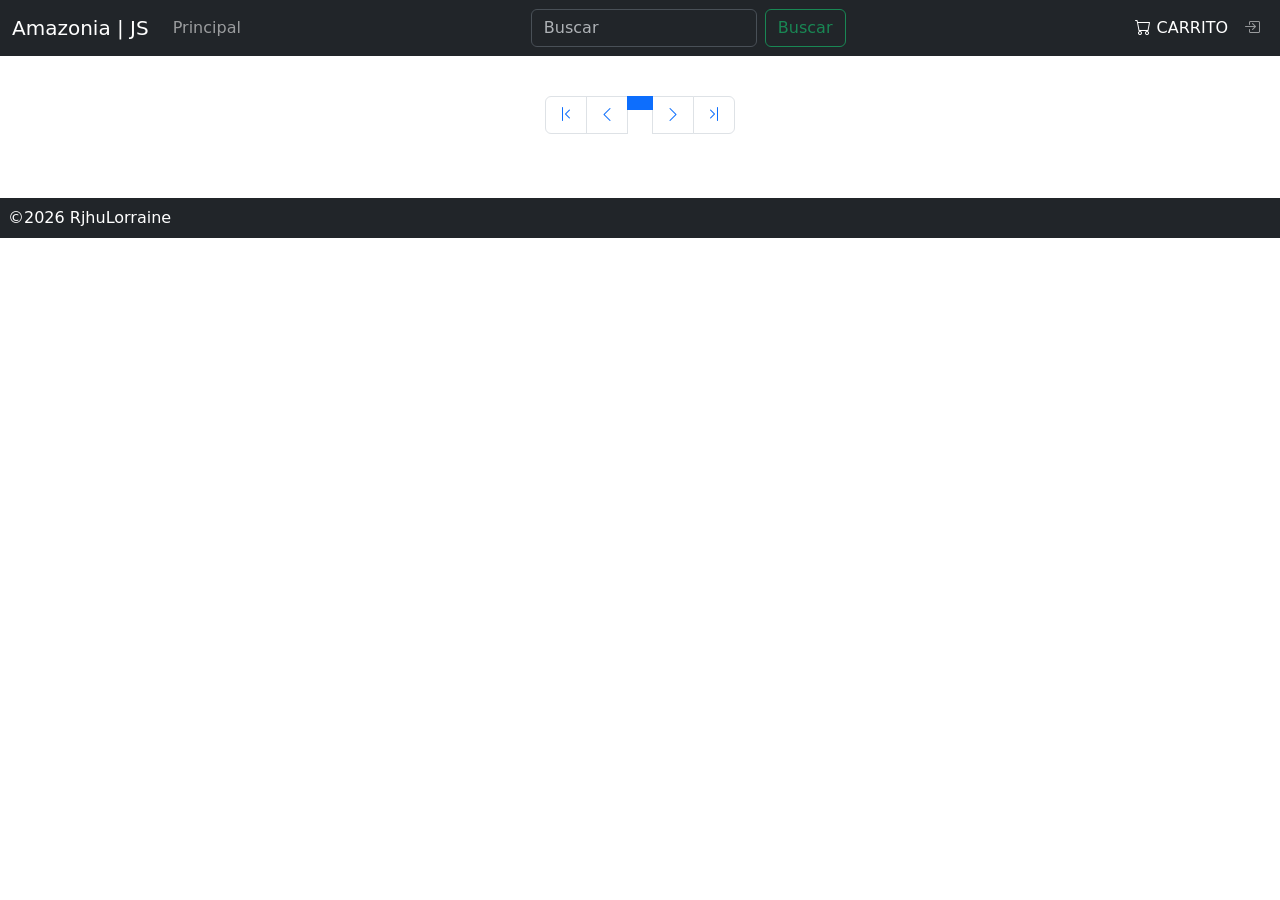
==== amazonia/src/main/webapp/index.html @ 2f74e15d "Refactorización window.addEventListener" ====
<!DOCTYPE html>
<html>
<head>
<meta charset="UTF-8">
<title>Amazonia | Tienda Online</title>
<meta name="viewport" content="width=device-width, initial-scale=1">
<link href="css/index.css" rel="stylesheet">
<link
	href="https://cdn.jsdelivr.net/npm/bootstrap@5.3.8/dist/css/bootstrap.min.css"
	rel="stylesheet">
<link rel="stylesheet"
	href="https://cdn.jsdelivr.net/npm/bootstrap-icons@1.13.1/font/bootstrap-icons.min.css">

<link rel="icon" href="fotos/cart.svg">
<script type="module" src="js/index.js"></script>
</head>
<body class="h-100 d-flex flex-column">
	<nav class="navbar navbar-expand-lg bg-dark sticky-top"
		data-bs-theme="dark">
		<div class="container-fluid">
			<a class="navbar-brand" href="#">Amazonia | JS</a>
			<button class="navbar-toggler" type="button"
				data-bs-toggle="collapse" data-bs-target="#navbarSupportedContent"
				aria-controls="navbarSupportedContent" aria-expanded="false"
				aria-label="Toggle navigation">
				<span class="navbar-toggler-icon"></span>
			</button>
			<div class="collapse navbar-collapse" id="navbarSupportedContent">
				<ul class="navbar-nav me-auto mb-2 mb-lg-0">
					<li class="nav-item"><a class="nav-link"
						href="#">Principal</a></li>
				</ul>
				<form id="buscar-texto" class="d-flex" role="search">
					<input name="texto" class="form-control me-2" type="search"
						placeholder="Buscar" aria-label="Search" value="" />
					<button class="btn btn-outline-success" type="submit">Buscar</button>
				</form>
				<ul class="navbar-nav ms-auto mb-2 mb-lg-0">
					<li class="nav-item"><a class="nav-link active" href="carrito"><i
							class="bi bi-cart"></i>&nbsp;CARRITO</a></li>

					<li class="nav-item administrador"><a class="nav-link active"
						href="admin/listado">Administración</a></li>
					<li class="nav-item autenticado"><a class="nav-link"
						href="usuario"><i class="bi bi-person-fill"></i>&nbsp;
							${usuario.nombre}&nbsp;${usuario.rol}</a></li>
					<li class="nav-item autenticado"><a class="nav-link"
						href="logout"><i class="bi bi-box-arrow-right"></i></a></li>

					<li class="nav-item"><a class="nav-link" href="login"><i
							class="bi bi-box-arrow-in-right"></i></a></li>
				</ul>
			</div>
		</div>
	</nav>

	<div id="alerta" class="alert alert-info alert-dismissible fade show"
		role="alert">
		${alerta.mensaje}
		<button type="button" class="btn-close" data-bs-dismiss="alert"
			aria-label="Close"></button>
	</div>
	<main class='container my-5'>
		<section id="listado">
			<div class="row row-cols-1 row-cols-md-3 g-4"></div>

			<nav class="mt-3" aria-label="Page navigation">
				<ul class="pagination justify-content-center">
					<!-- Ir al Inicio-->
					<li id="p-inicio" class="page-item"><a class="page-link"
						href="#" aria-label="Previous"> <i
							class="bi bi-chevron-bar-left"></i>
					</a></li>

					<!-- Anterior -->
					<li id="p-anterior" class="page-item"><a class="page-link"
						href="#" aria-label="Anterior"> <i class="bi bi-chevron-left"></i>
					</a></li>

					<li id="p-numero" class="page-item active"><a
						class="page-link" href="#"></a></li>

					<!-- Siguiente -->
					<li id="p-siguiente" class="page-item"><a class="page-link"
						href="#" aria-label="Next"> <i class="bi bi-chevron-right"></i>
					</a></li>

					<!-- Ir al final-->
					<li id="p-fin" class="page-item"><a class="page-link" href="#"
						aria-label="Último"> <i class="bi bi-chevron-bar-right"></i>
					</a></li>
				</ul>
			</nav>
		</section>
		
		<section id="detalle">
			<div class="card mb-3">
				<div class="row g-0">
					<div class="col-md-4">
						<img src=""
							class="img-fluid rounded-start" alt="...">
					</div>
					<div class="col-md-8">
						<div class="card-body">
							<h5 class="card-title"></h5>
							<p class="card-text"></p>
							<p class="card-text">
								<small class="text-body-secondary"> </small>
							</p>

							<form class="d-flex" action="carrito/anadir">
								<input type="hidden" name="id" value="">
								<button class="me-3 btn btn-primary" type="submit">Añadir
									a carrito</button>

								<span class="input-group" style="width: auto">
									<button id="menos" class="btn btn-outline-secondary"
										type="button">
										<i class="bi bi-dash"></i>
									</button> <input id="cantidad" name="cantidad" type="text" pattern="\d+"
									class="form-control text-center" style="max-width: 3rem"
									value="1">
									<button id="mas" class="btn btn-outline-secondary"
										type="button">
										<i class="bi bi-plus-lg"></i>
									</button>
								</span>
							</form>

						</div>
					</div>
				</div>
			</div>

		</section>
	</main>

	<footer class="p-2 text-bg-dark mt-auto"> &copy;2026
		RjhuLorraine </footer>

	<script src="js/bootstrap.bundle.min.js"></script>
</body>
</html>
---- amazonia/src/main/webapp/css/index.css ----
@charset "UTF-8";

.autenticado, .administrador {
	display: none;	
}
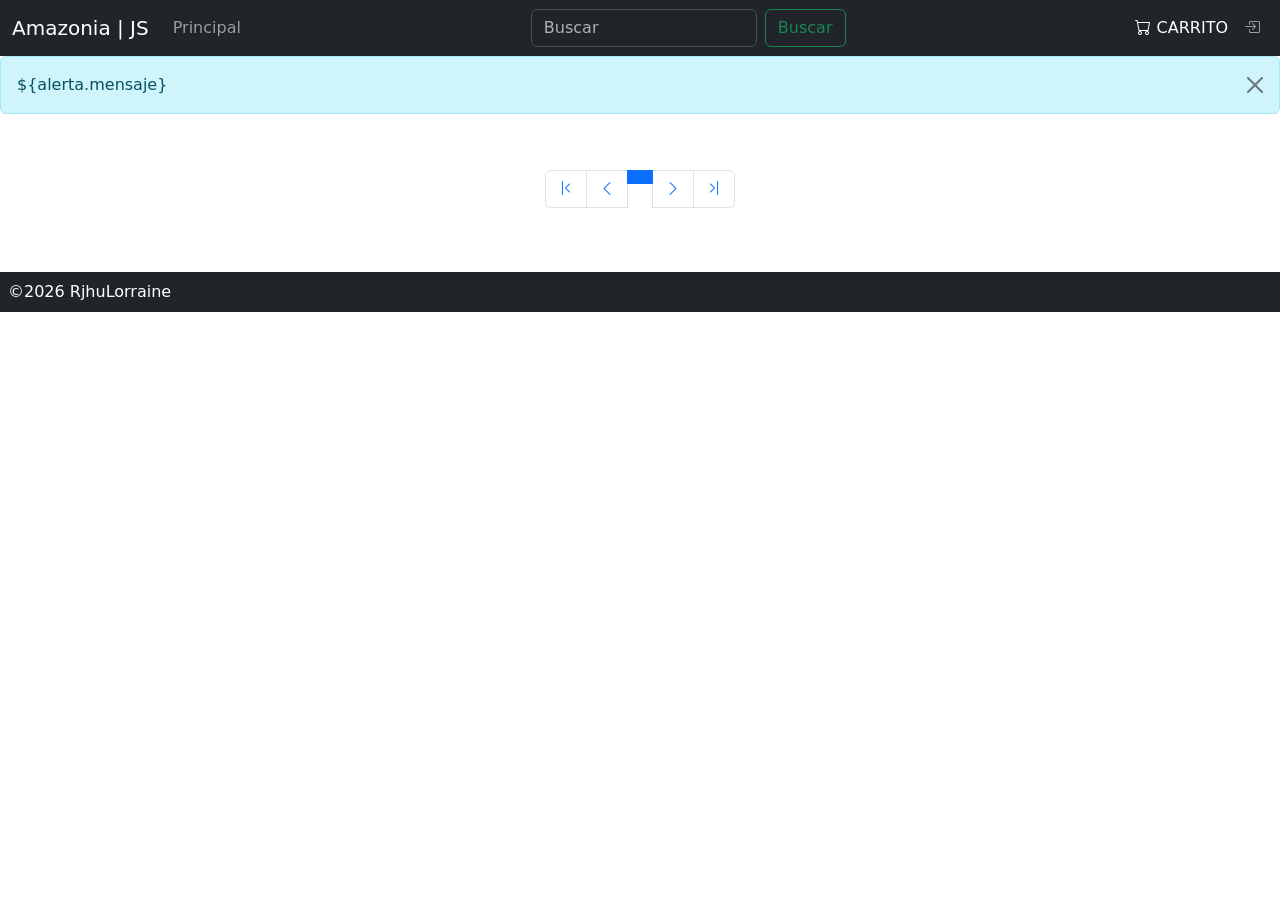
==== commit d7747c15: "Vaciar carrito" ====
--- a/amazonia/src/main/webapp/index.html
+++ b/amazonia/src/main/webapp/index.html
@@ -27,8 +27,7 @@
 			</button>
 			<div class="collapse navbar-collapse" id="navbarSupportedContent">
 				<ul class="navbar-nav me-auto mb-2 mb-lg-0">
-					<li class="nav-item"><a class="nav-link"
-						href="#">Principal</a></li>
+					<li class="nav-item"><a class="nav-link" href="#">Principal</a></li>
 				</ul>
 				<form id="buscar-texto" class="d-flex" role="search">
 					<input name="texto" class="form-control me-2" type="search"
@@ -36,7 +35,7 @@
 					<button class="btn btn-outline-success" type="submit">Buscar</button>
 				</form>
 				<ul class="navbar-nav ms-auto mb-2 mb-lg-0">
-					<li class="nav-item"><a class="nav-link active" href="carrito"><i
+					<li class="nav-item"><a id="ver-carrito" class="nav-link active" href="#"><i
 							class="bi bi-cart"></i>&nbsp;CARRITO</a></li>
 
 					<li class="nav-item administrador"><a class="nav-link active"
@@ -92,13 +91,12 @@
 				</ul>
 			</nav>
 		</section>
-		
+
 		<section id="detalle">
 			<div class="card mb-3">
 				<div class="row g-0">
 					<div class="col-md-4">
-						<img src=""
-							class="img-fluid rounded-start" alt="...">
+						<img src="" class="img-fluid rounded-start" alt="...">
 					</div>
 					<div class="col-md-8">
 						<div class="card-body">
@@ -108,7 +106,7 @@
 								<small class="text-body-secondary"> </small>
 							</p>
 
-							<form class="d-flex" action="carrito/anadir">
+							<form id="anadir-carrito" class="d-flex">
 								<input type="hidden" name="id" value="">
 								<button class="me-3 btn btn-primary" type="submit">Añadir
 									a carrito</button>
@@ -131,8 +129,68 @@
 					</div>
 				</div>
 			</div>
-
 		</section>
+
+		<section id="carrito">
+			<h2>
+				<i class="bi bi-cart"></i>
+			</h2>
+
+			<div class="table-responsive">
+				<table class="table table-hover table-striped table-bordered">
+					<caption>Carrito</caption>
+
+					<thead class="table-secondary">
+						<tr>
+							<th></th>
+							<th>Nombre</th>
+							<th class="text-end">Precio</th>
+							<th class="text-center">Cantidad</th>
+							<th class="text-end d-none d-md-table-cell">Subtotal</th>
+							<th class="text-end d-none d-md-table-cell">IVA</th>
+							<th class="text-end">Total</th>
+						</tr>
+					</thead>
+
+					<tbody>
+								
+					</tbody>
+
+					<tfoot class="table-secondary">
+						<tr>
+							<td colspan="3"></td>
+							<td class="d-none d-md-table-cell"></td>
+							<td class="d-none d-md-table-cell"></td>
+							<td class="text-end">SubTotal</td>
+							<td class="text-end"></td>
+						</tr>
+						<tr>
+							<td colspan="3"></td>
+							<td class="d-none d-md-table-cell"></td>
+							<td class="d-none d-md-table-cell"></td>
+							<td class="text-end">IVA</td>
+							<td class="text-end"></td>
+						</tr>
+						<tr class="fw-bold">
+							<td colspan="3"></td>
+							<td class="d-none d-md-table-cell"></td>
+							<td class="d-none d-md-table-cell"></td>
+							<td class="text-end">Total</td>
+							<td class="text-end"></td>
+						</tr>
+						<tr class="fw-bold">
+							<td colspan="3"></td>
+							<td class="d-none d-md-table-cell"></td>
+							<td class="d-none d-md-table-cell"></td>
+							<td class="text-end"><button id="vaciar-carrito" class="btn btn-danger">Vacíar carrito</button></td>
+							<td class="text-end"><button id="tramitar-pedido" class="btn btn-primary">Tramitar pedido</button></td>
+						</tr>
+					</tfoot>
+
+				</table>
+			</div>
+		</section>
+		
 	</main>
 
 	<footer class="p-2 text-bg-dark mt-auto"> &copy;2026
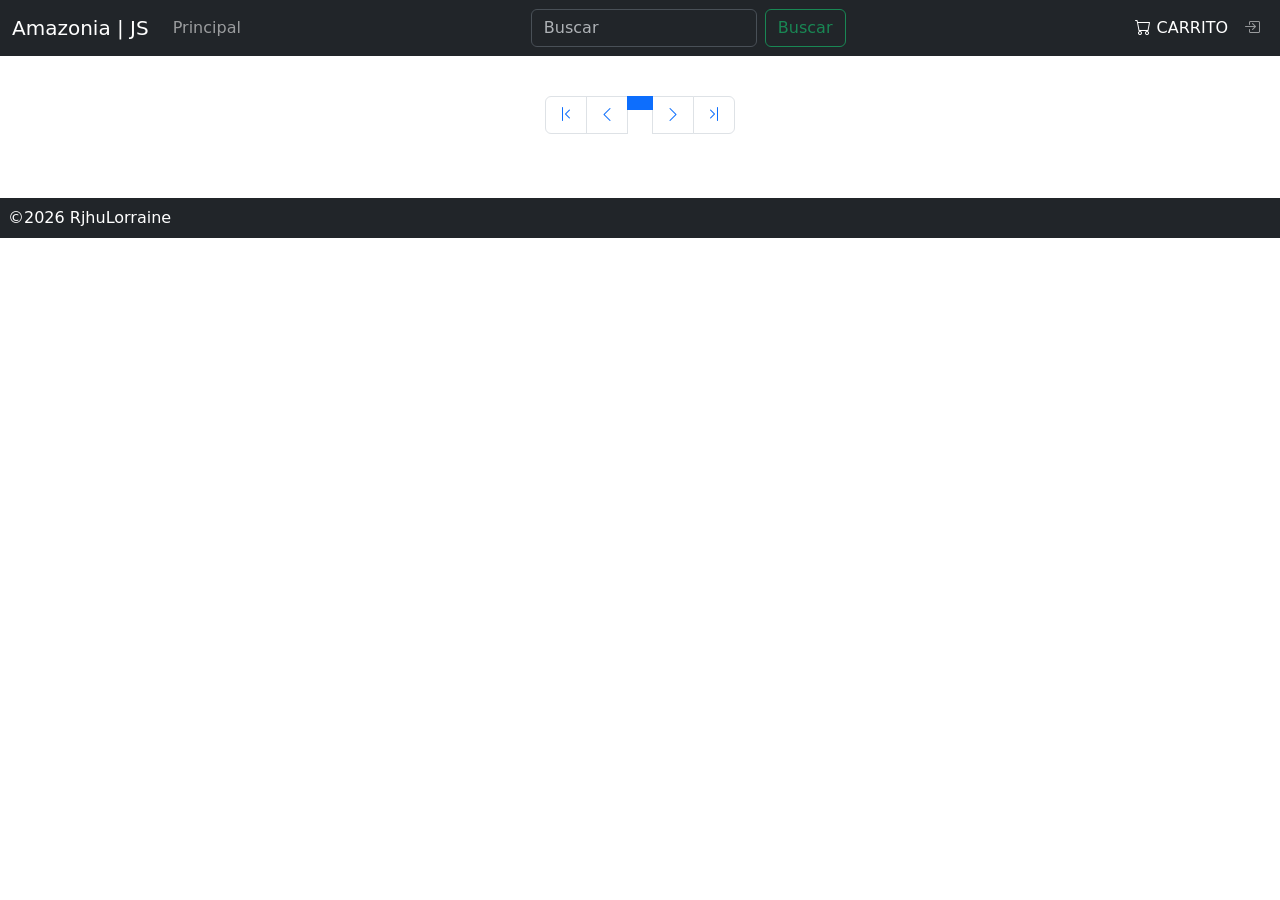
==== commit 06ab2ff8: "Quitamos los restos de basura del index.html" ====
--- a/amazonia/src/main/webapp/index.html
+++ b/amazonia/src/main/webapp/index.html
@@ -35,8 +35,8 @@
 					<button class="btn btn-outline-success" type="submit">Buscar</button>
 				</form>
 				<ul class="navbar-nav ms-auto mb-2 mb-lg-0">
-					<li class="nav-item"><a id="ver-carrito" class="nav-link active" href="#"><i
-							class="bi bi-cart"></i>&nbsp;CARRITO</a></li>
+					<li class="nav-item"><a id="ver-carrito"
+						class="nav-link active" href="#"><i class="bi bi-cart"></i>&nbsp;CARRITO</a></li>
 
 					<li class="nav-item administrador"><a class="nav-link active"
 						href="admin/listado">Administración</a></li>
@@ -153,7 +153,7 @@
 					</thead>
 
 					<tbody>
-								
+
 					</tbody>
 
 					<tfoot class="table-secondary">
@@ -182,15 +182,108 @@
 							<td colspan="3"></td>
 							<td class="d-none d-md-table-cell"></td>
 							<td class="d-none d-md-table-cell"></td>
-							<td class="text-end"><button id="vaciar-carrito" class="btn btn-danger">Vacíar carrito</button></td>
-							<td class="text-end"><button id="tramitar-pedido" class="btn btn-primary">Tramitar pedido</button></td>
+							<td class="text-end"><button id="vaciar-carrito"
+									class="btn btn-danger">Vacíar carrito</button></td>
+							<td class="text-end"><button id="tramitar-pedido"
+									class="btn btn-primary">Tramitar pedido</button></td>
 						</tr>
 					</tfoot>
 
 				</table>
 			</div>
 		</section>
-		
+
+		<section id="factura">
+			<h2>
+				<i class="bi bi-receipt"> Factura</i>
+			</h2>
+
+			<div class="row row-cols-md-2 mb-5">
+				<div class="col">
+					<h3 class="col">Nº factura: <span id="factura-numero">${factura.numero}</span></h3>
+					<div class="card">
+						<div class="card-body">
+							<h5 class="card-title">Emisor</h5>
+							<h6 class="card-subtitle mb-2 text-body-secondary">Amazonia</h6>
+							<h6 class="card-subtitle mb-2 text-body-secondary">CIF:
+								B98745632</h6>
+							<p class="card-subtitle">C/Ubicacion n.25</p>
+							<p class="card-subtitle">C.P.: 48000</p>
+							<p class="card-subtitle">Bilbao</p>
+						</div>
+					</div>
+				</div>
+
+				<div class="col">
+					<h3 class="col">Fecha: <span id="factura-fecha">${factura.fecha}</span></h3>
+					<div class="card">
+						<div class="card-body">
+							<h5 class="card-title">Factura a</h5>
+							<h6 class="card-subtitle mb-2 text-body-secondary" id="factura-cliente-nombre">${factura.cliente.nombre}</h6>
+							<h6 class="card-subtitle mb-2 text-body-secondary">NIF:
+								<span id="factura-cliente-nif">${factura.cliente.nif}</span></h6>
+						</div>
+					</div>
+				</div>
+			</div>
+
+			<div class="table-responsive">
+				<div class="card">
+					<div class="card-body">
+						<table class="table table-borderless">
+							<thead>
+								<tr>
+									<th>Nombre</th>
+									<th class="text-end">Precio</th>
+									<th class="text-center">Cantidad</th>
+									<th class="text-end d-none d-md-table-cell">Subtotal</th>
+									<th class="text-end d-none d-md-table-cell">IVA</th>
+									<th class="text-end">Total</th>
+								</tr>
+							</thead>
+
+							<tbody id="factura-lineas">
+									<tr class="align-middle">
+										<td>${l.producto.nombre}</td>
+										<td class="text-end">${l.producto.precio}</td>
+										<td class="text-center">${l.cantidad}</td>
+										<td class="text-end d-none d-md-table-cell">${l.subTotal}</td>
+										<td class="text-end d-none d-md-table-cell">${f.iva}</td>
+										<td class="text-end fw-bold">${l.total}</td>
+									</tr>
+							</tbody>
+
+							<tfoot>
+								<tr>
+									<td colspan="2"></td>
+									<td class="d-none d-md-table-cell"></td>
+									<td class="d-none d-md-table-cell"></td>
+									<td class="text-end">SubTotal</td>
+									<td class="text-end" id="factura-subtotal">${factura.subTotal}</td>
+								</tr>
+								<tr>
+									<td colspan="2"></td>
+									<td class="d-none d-md-table-cell"></td>
+									<td class="d-none d-md-table-cell"></td>
+									<td class="text-end">IVA</td>
+									<td class="text-end" id="factura-iva">${factura.iva}</td>
+								</tr>
+								<tr class="fw-bold">
+									<td colspan="2"></td>
+									<td class="d-none d-md-table-cell"></td>
+									<td class="d-none d-md-table-cell"></td>
+									<td class="text-end">Total</td>
+									<td class="text-end" id="factura-total">${factura.total}</td>
+								</tr>
+							</tfoot>
+
+						</table>
+
+					</div>
+				</div>
+			</div>
+		</section>
+
 	</main>
 
 	<footer class="p-2 text-bg-dark mt-auto"> &copy;2026
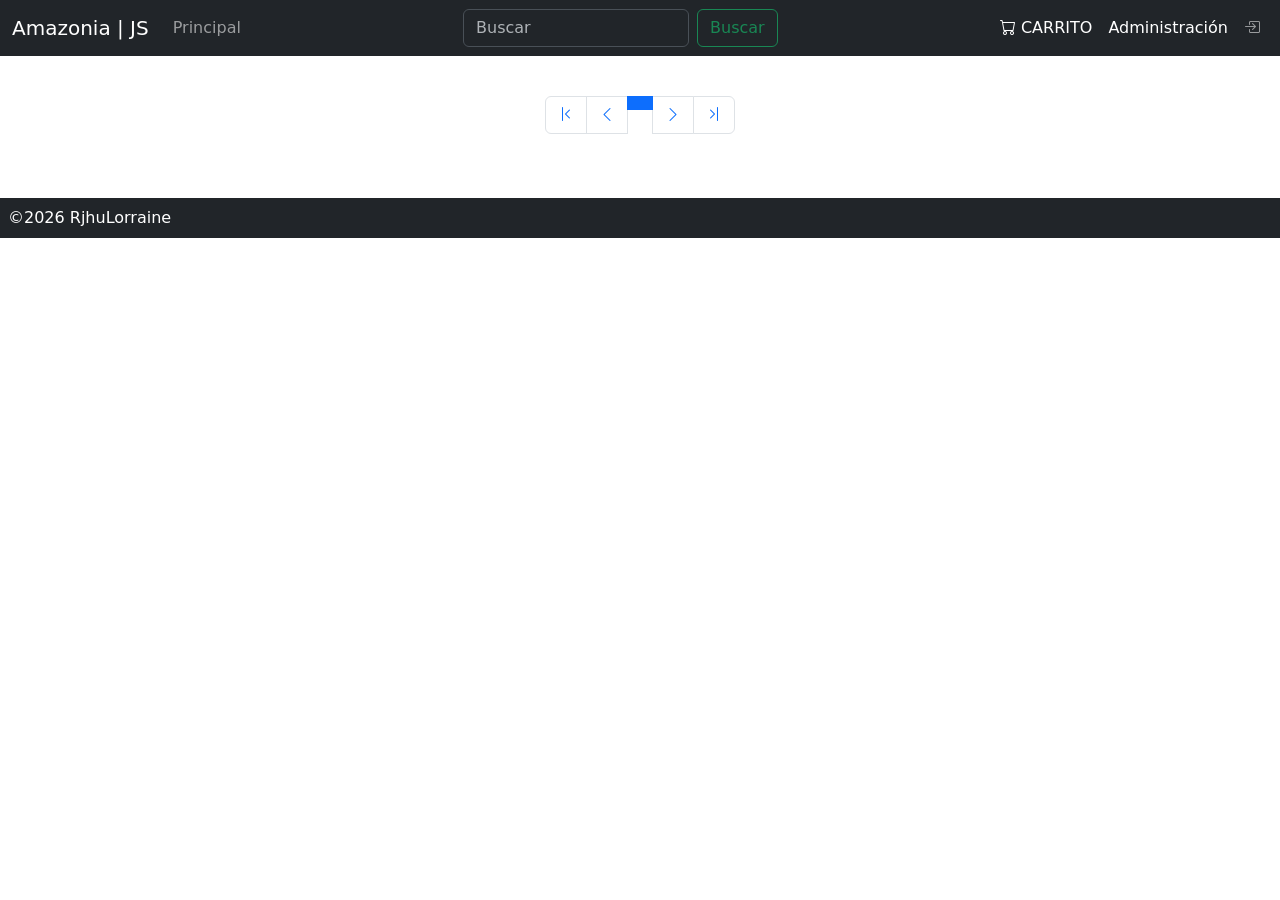
==== commit 605c70c4: "Sección de Administración de productos" ====
--- a/amazonia/src/main/webapp/index.html
+++ b/amazonia/src/main/webapp/index.html
@@ -38,16 +38,16 @@
 					<li class="nav-item"><a id="ver-carrito"
 						class="nav-link active" href="#"><i class="bi bi-cart"></i>&nbsp;CARRITO</a></li>
 
-					<li class="nav-item administrador"><a class="nav-link active"
-						href="admin/listado">Administración</a></li>
+					<li class="nav-item administrador"><a id="ver-admin" class="nav-link active"
+						href="#">Administración</a></li>
 					<li class="nav-item autenticado"><a class="nav-link"
 						href="usuario"><i class="bi bi-person-fill"></i>&nbsp;
 							${usuario.nombre}&nbsp;${usuario.rol}</a></li>
 					<li class="nav-item autenticado"><a class="nav-link"
 						href="logout"><i class="bi bi-box-arrow-right"></i></a></li>
 
-					<li class="nav-item"><a class="nav-link" href="login"><i
-							class="bi bi-box-arrow-in-right"></i></a></li>
+					<li class="nav-item"><a id="login-link" class="nav-link"
+						href="#"><i class="bi bi-box-arrow-in-right"></i></a></li>
 				</ul>
 			</div>
 		</div>
@@ -60,6 +60,35 @@
 			aria-label="Close"></button>
 	</div>
 	<main class='container my-5'>
+		<section id="login">
+			<div class="card shadow-sm mx-auto" style="max-width: 700px;">
+				<div class="card-body p-4">
+					<h2 class="mb-4">Iniciar sesión</h2>
+					<form id="formulario-login" method="post">
+						<div class="row mb-3 align-items-center">
+							<label for="email" class="col-sm-2 col-form-label">Email</label>
+							<div class="col-sm">
+								<input type="email" class="form-control" id="login-email"
+									name="email">
+							</div>
+						</div>
+						<div class="row mb-3 align-items-center">
+							<label for="password" class="col-sm-2 col-form-label">Contraseña</label>
+							<div class="col-sm">
+								<input type="password" class="form-control" id="login-password"
+									name="password">
+							</div>
+						</div>
+						<div class="row mb-3">
+							<div class="offset-sm-2 col-sm">
+								<button type="submit" class="btn btn-primary">Login</button>
+							</div>
+						</div>
+					</form>
+				</div>
+			</div>
+		</section>
+
 		<section id="listado">
 			<div class="row row-cols-1 row-cols-md-3 g-4"></div>
 
@@ -193,6 +222,84 @@
 			</div>
 		</section>
 
+		<!-- Sección administrativa: listado de productos por AJAX -->
+		<section id="admin-listado" style="display: none;">
+			<h2>Administración de productos</h2>
+			<table class="table table-hover table-striped table-bordered">
+				<caption>Listado de productos (AJAX)</caption>
+
+				<thead class="table-secondary">
+					<tr>
+						<th class="text-end">Id</th>
+						<th>Nombre</th>
+						<th class="text-end">Precio</th>
+						<th>OPCIONES</th>
+					</tr>
+				</thead>
+
+				<tbody>
+					<!-- Filas generadas por JS -->
+				</tbody>
+
+				<tfoot class="table-secondary">
+					<tr>
+						<td colspan="3"></td>
+						<td><button id="admin-nuevo" class="btn btn-sm btn-primary">
+								<i class="bi bi-plus-lg"></i> Nuevo
+							</button></td>
+					</tr>
+				</tfoot>
+			</table>
+		</section>
+
+		<!-- Sección administrativa: formulario por AJAX -->
+		<section id="admin-formulario" style="display: none;">
+			<h2 id="admin-form-title">Nuevo producto</h2>
+
+			<form id="admin-formulario-form">
+				<div class="row mb-3">
+					<label for="admin-id" class="col-sm-2 col-form-label">Id</label>
+					<div class="col-sm">
+						<input type="number" class="form-control" id="admin-id" name="id"
+							value="">
+					</div>
+				</div>
+
+				<div class="row mb-3">
+					<label for="admin-nombre" class="col-sm-2 col-form-label">Nombre</label>
+					<div class="col-sm">
+						<input type="text" class="form-control" id="admin-nombre"
+							name="nombre" value="">
+					</div>
+				</div>
+
+				<div class="row mb-3">
+					<label for="admin-precio" class="col-sm-2 col-form-label">Precio</label>
+					<div class="col-sm">
+						<input type="number" step=".01" class="form-control"
+							id="admin-precio" name="precio" value="">
+					</div>
+				</div>
+
+				<div class="row mb-3">
+					<label for="admin-descripcion" class="col-sm-2 col-form-label">Descripción</label>
+					<div class="col-sm">
+						<textarea class="form-control" id="admin-descripcion"
+							name="descripcion"></textarea>
+					</div>
+				</div>
+
+				<div class="row mb-3">
+					<div class="offset-sm-2 col-sm">
+						<button type="submit" class="btn btn-primary">Guardar</button>
+						<button id="admin-cancelar" type="button"
+							class="btn btn-secondary">Cancelar</button>
+					</div>
+				</div>
+			</form>
+		</section>
+
+
 		<section id="factura">
 			<h2>
 				<i class="bi bi-receipt"> Factura</i>
@@ -200,7 +307,9 @@
 
 			<div class="row row-cols-md-2 mb-5">
 				<div class="col">
-					<h3 class="col">Nº factura: <span id="factura-numero">${factura.numero}</span></h3>
+					<h3 class="col">
+						Nº factura: <span id="factura-numero">${factura.numero}</span>
+					</h3>
 					<div class="card">
 						<div class="card-body">
 							<h5 class="card-title">Emisor</h5>
@@ -215,13 +324,17 @@
 				</div>
 
 				<div class="col">
-					<h3 class="col">Fecha: <span id="factura-fecha">${factura.fecha}</span></h3>
+					<h3 class="col">
+						Fecha: <span id="factura-fecha">${factura.fecha}</span>
+					</h3>
 					<div class="card">
 						<div class="card-body">
 							<h5 class="card-title">Factura a</h5>
-							<h6 class="card-subtitle mb-2 text-body-secondary" id="factura-cliente-nombre">${factura.cliente.nombre}</h6>
-							<h6 class="card-subtitle mb-2 text-body-secondary">NIF:
-								<span id="factura-cliente-nif">${factura.cliente.nif}</span></h6>
+							<h6 class="card-subtitle mb-2 text-body-secondary"
+								id="factura-cliente-nombre">${factura.cliente.nombre}</h6>
+							<h6 class="card-subtitle mb-2 text-body-secondary">
+								NIF: <span id="factura-cliente-nif">${factura.cliente.nif}</span>
+							</h6>
 						</div>
 					</div>
 				</div>
@@ -243,14 +356,14 @@
 							</thead>
 
 							<tbody id="factura-lineas">
-									<tr class="align-middle">
-										<td>${l.producto.nombre}</td>
-										<td class="text-end">${l.producto.precio}</td>
-										<td class="text-center">${l.cantidad}</td>
-										<td class="text-end d-none d-md-table-cell">${l.subTotal}</td>
-										<td class="text-end d-none d-md-table-cell">${f.iva}</td>
-										<td class="text-end fw-bold">${l.total}</td>
-									</tr>
+								<tr class="align-middle">
+									<td>${l.producto.nombre}</td>
+									<td class="text-end">${l.producto.precio}</td>
+									<td class="text-center">${l.cantidad}</td>
+									<td class="text-end d-none d-md-table-cell">${l.subTotal}</td>
+									<td class="text-end d-none d-md-table-cell">${f.iva}</td>
+									<td class="text-end fw-bold">${l.total}</td>
+								</tr>
 							</tbody>
 
 							<tfoot>
@@ -284,6 +397,8 @@
 			</div>
 		</section>
 
+
+
 	</main>
 
 	<footer class="p-2 text-bg-dark mt-auto"> &copy;2026
--- a/amazonia/src/main/webapp/css/index.css
+++ b/amazonia/src/main/webapp/css/index.css
@@ -1,5 +1,5 @@
 @charset "UTF-8";
 
-.autenticado, .administrador {
+.autenticado {
 	display: none;	
 }
